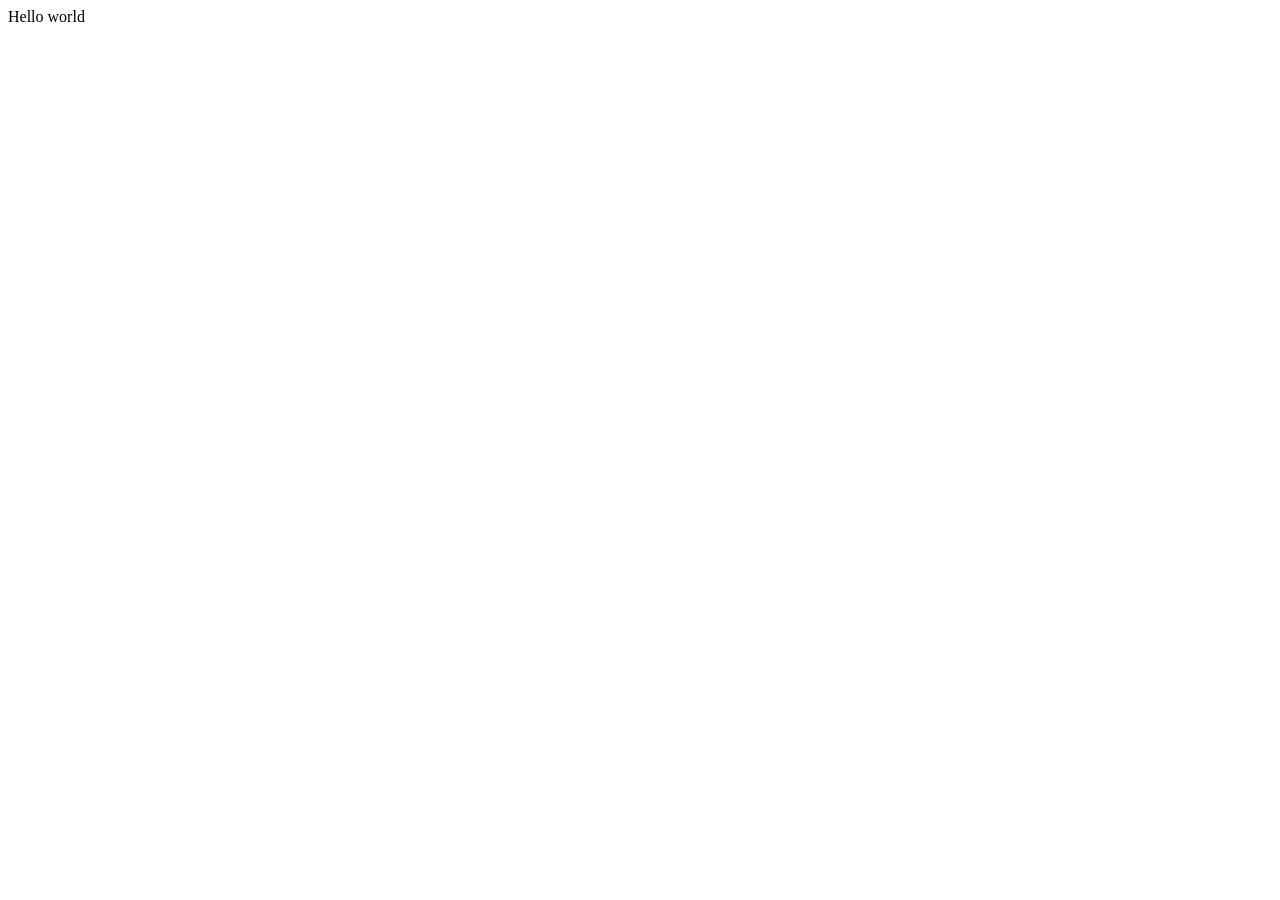
==== index.html @ afded50b "Initial commit" ====
<!DOCTYPE html>
<html>

<head>
  <meta charset="utf-8">
  <meta name="viewport" content="width=device-width">
  <title>replit</title>
  <link href="style.css" rel="stylesheet" type="text/css" />
</head>

<body>
  Hello world
  <script src="script.js"></script>
</body>

</html>
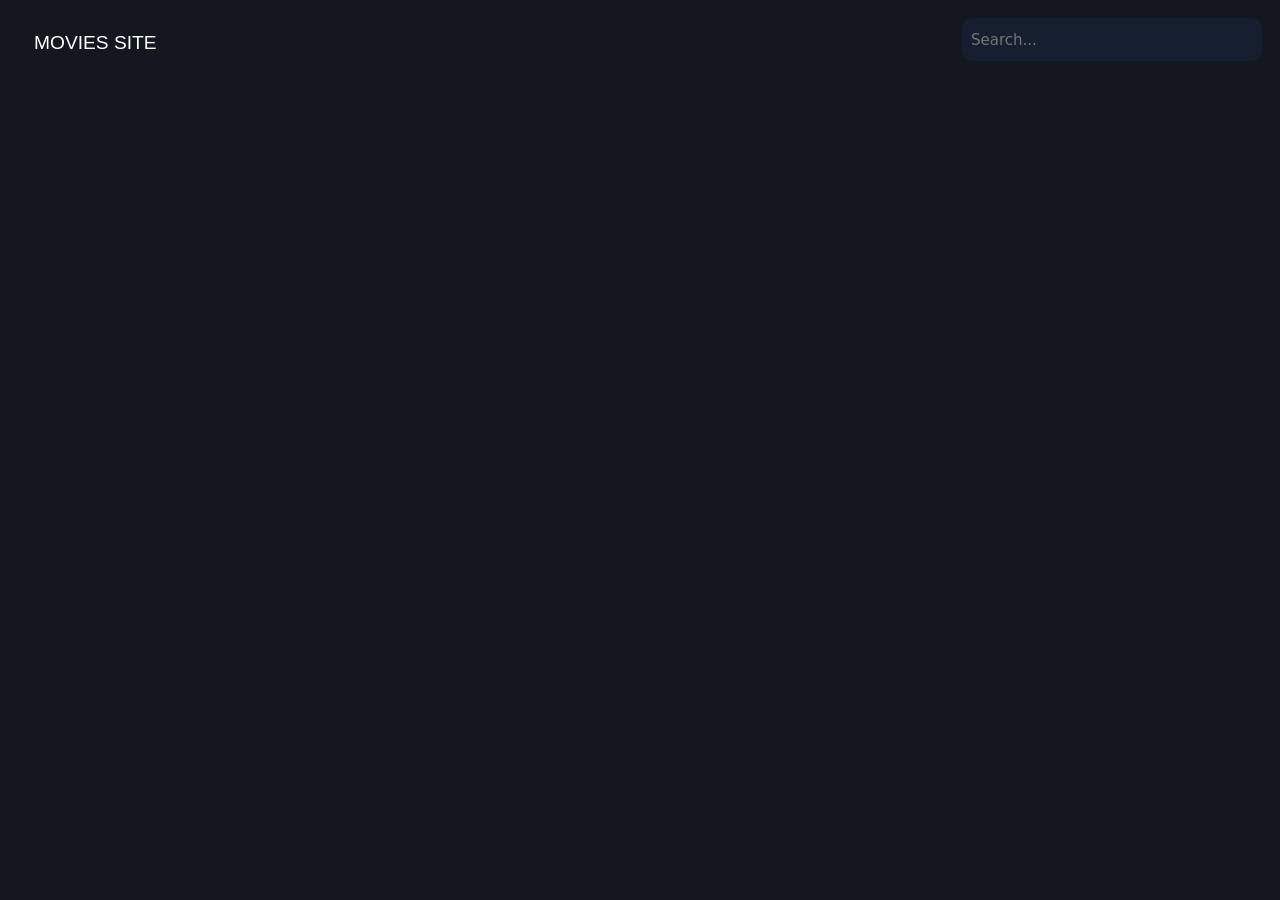
==== commit 96180f7d: "navbar duzenlendi ve movieapi kullanildi" ====
--- a/index.html
+++ b/index.html
@@ -4,13 +4,32 @@
 <head>
   <meta charset="utf-8">
   <meta name="viewport" content="width=device-width">
-  <title>replit</title>
-  <link href="style.css" rel="stylesheet" type="text/css" />
+  <title>Movies Site</title>
+  <link href="style.css" rel="stylesheet" />
 </head>
 
 <body>
-  Hello world
-  <script src="script.js"></script>
+  <div class="topnav">
+    <a class="active" href="#">Movies Site</a>
+    <div class="search-container">
+      <form role="search" id="form">
+        <input type="search" id="query" name="q" placeholder="Search...">
+      </form>
+    </div>
+  </div>
+
+  <div style="padding-left: 16px">
+
+  <section id="section">
+    <!--<div class="row">
+      <div class="column">
+        <div class="card">
+          <center><img src="The_Revenant_2015_film_poster.jpg" class="thumbnail"></center>
+          <h3>Movie Title</h3>
+        </div>
+      </div>
+    </div>-->
+  </section>
 </body>
-
+<script src="script.js"></script>
 </html>
--- a/style.css
+++ b/style.css
@@ -0,0 +1,69 @@
+* {
+  box-sizing: border-box;
+}
+
+body {
+  background-color: #131720;
+  font-family: sans-serif;
+}
+
+h3 {
+  color: white;
+}
+
+.topnav {
+  overflow: hidden;
+  background-color: #131720;
+  padding: 10px;
+}
+
+.topnav a {
+  float: left;
+  display: block;
+  color: white;
+  text-align: center;
+  padding: 14px 16px;
+  text-decoration: none;
+  font-size: 1.2rem;
+  text-transform: uppercase;
+}
+
+.topnav .search-container {
+  float: right;
+}
+
+form {
+  background-color: #151f30;
+  width: 300px;
+  height: 43px;
+  border-radius: 11px;
+  display: flex;
+  align-items: center;
+}
+input {
+  all: unset;
+  font: 15px system-ui;
+  color: #fff;
+  height: 100%;
+  width: 100%;
+  padding: 6px 9px;
+}
+
+.thumbnail {
+  height: 350px;
+  width: 300px;
+  border-radius: 19px;
+}
+
+.column {
+  float: left;
+  width: 25%;
+  padding: 10px 10px;
+}
+
+.card {
+  border-radius: 19px;
+  padding: 15px;
+  text-align: center;
+  background-color: #151f30;
+}
